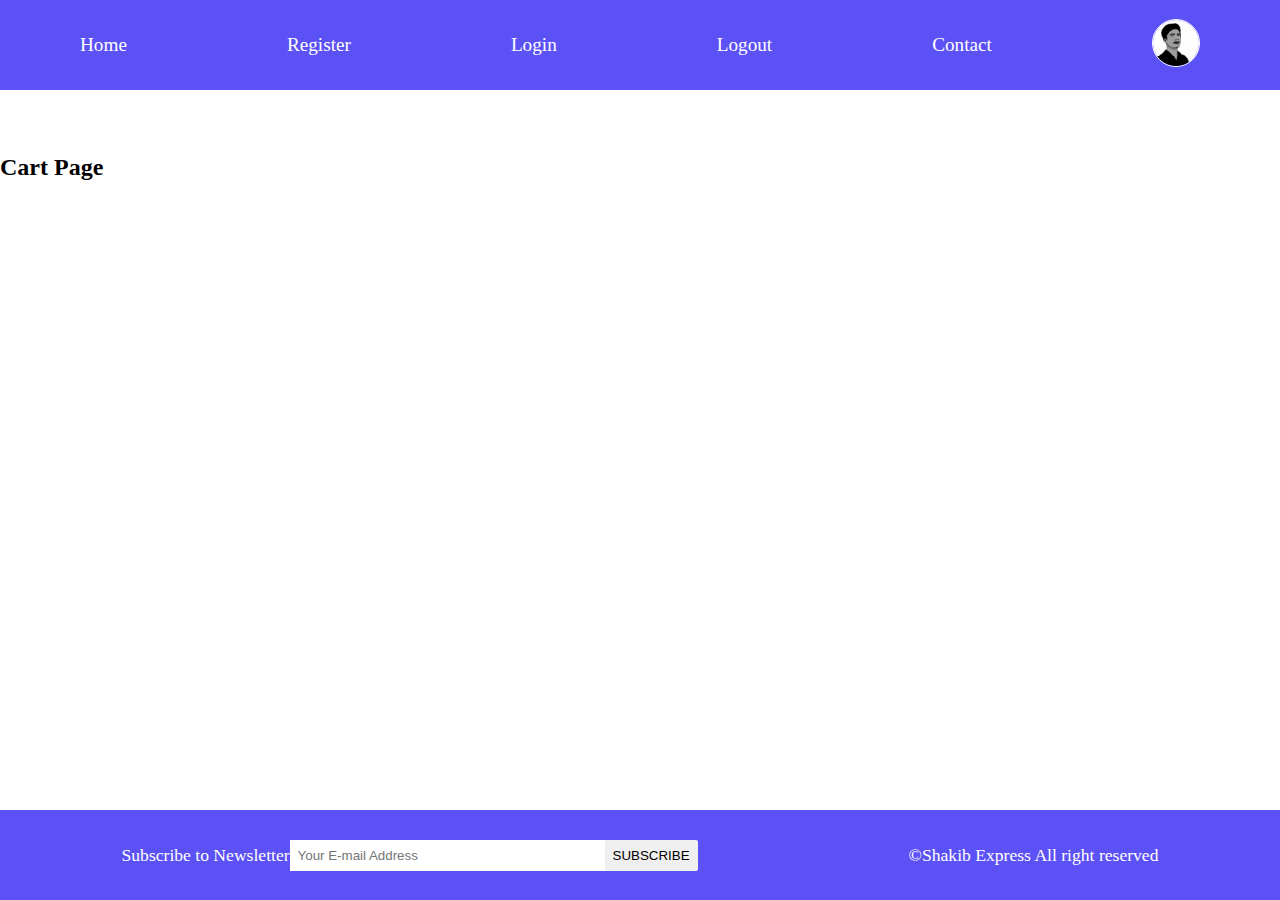
==== cart.html @ 64032ff9 "day-2" ====
<!DOCTYPE html>
<html lang="en">

<head>
    <meta charset="UTF-8">
    <meta http-equiv="X-UA-Compatible" content="IE=edge">
    <meta name="viewport" content="width=device-width, initial-scale=1.0">
    <meta name="description" content="this is an ecomerce project for learning html and css">
    <title>E-commerce</title>
    <link rel="stylesheet" href="https://cdnjs.cloudflare.com/ajax/libs/font-awesome/6.2.1/css/all.min.css"
        integrity="sha512-MV7K8+y+gLIBoVD59lQIYicR65iaqukzvf/nwasF0nqhPay5w/9lJmVM2hMDcnK1OnMGCdVK+iQrJ7lzPJQd1w=="
        crossorigin="anonymous" referrerpolicy="no-referrer" />
    <link rel="stylesheet" href="style.css">
</head>

<body>
    <!-- navbar -->
    <i class="fas fa-bars fa-2x" id="menu-icon"></i>
    <nav id="menu" class="hidden">
        <ul class="nav-upper flex-space-around">
            <li class="nav_list"><a href="index.html" class="nav_link">Home</a></li>
            <li class="nav_list"><a href="register.html" class="nav_link">Register</a></li>
            <li class="nav_list"><a href="login.html" class="nav_link">Login</a></li>
            <li class="nav_list"><a href="index.html" class="nav_link">Logout</a></li>
            <li class="nav_list"><a href="contact.html" class="nav_link">Contact</a></li>
            <li class="nav_list"><a href="profile.html" class="nav_link"><img class="profile-icon" src="./images/shakib.jpeg" alt="profile-icon"></a></li>
        </ul>
    </nav>

    <main>
        <h2>Cart Page</h2>
    </main>

    <!-- footer  -->
    <footer class="footer flex-space-around">
        <div class="flex-space-around">
            <label for="subscribe">Subscribe to Newsletter</label>
            <input type="email" id="subscribe" name="subscribe" class="footer_input" placeholder="Your E-mail Address"/>
            <button class="btn btn-subscribe">Subscribe</button>
        </div>
        <div>
            <p>&copy;Shakib Express All right reserved</p>
        </div>
    </footer>
    <script src="./Scripts/index.js"></script>
</body>

</html>
---- style.css ----
/* css variables */

:root{
    --primary-color: rgb(92, 81, 245);
    --secondary-color: rgba(143, 87, 248, 0.9);
    --padding: 0.5rem;
    --transition: all 0.3sec;
    --border-radious: 0.6rem;
    --box-shadow: 0.1rem 0.2rem 0.8rem rgba(205, 202, 202, 0.3);
}



/* primary codes */

*{
    box-sizing: border-box;
    list-style-type: none; 
    margin: 0;
    padding: 0;
    outline: none;
    text-decoration: none;
}

html{
    scroll-behavior: smooth;
}

img{
    width: 100%;
    height: auto;
}

.flex-center{
    display: flex;
    justify-content: center;
    align-items: center;

}

.flex-space-around{
    display: flex;
    justify-content: space-around;
    align-items: center;
}

.btn{
    border: none;
    padding: var(--padding);
    cursor: pointer;
    text-transform: uppercase;
    align-items: center;
    border-radius: 2px;
}

.btn:hover{
    background-color: var(--secondary-color);
}

.cart{
    box-shadow: var(--box-shadow);
    border-radius: var(--border-radious);
    transition: var(--transition);
    padding: var(--padding);
}

.cart:hover{
    box-shadow: 0.1rem 0.2rem 0.8rem rgb(129, 128, 131);
}

.hr-design{
    margin: 0.5rem 0;
}

.dot{
    height: 2rem;
    width: 2rem;
    border-radius: 50%;
    display: inline-block;
}

.red{
    background-color: red;
}

.green{
    background-color: green;
}

.blue{
    background-color: blue;
}

.black{
    background-color: black;
}

.grey{
    background-color: grey;
}

.yellow{
    background-color: yellow;
}

.orange{
    background-color: orange;
}


/*upper navbar */

#menu-icon{
    display: none;
}

nav{
    font-family: 'Lucida Sans';
    font-size: 1.2rem;
    position: sticky;
    top: 0;
    left: 0;
    z-index: 100;
}

.nav-upper{
    min-height: 10vh;
    background-color: var(--primary-color);
    padding: 1rem 0;
}

.nav_list{
    transition: var(--transition);
}

.nav_list:hover{
    color: black;
}

.nav_link{
    color: white;
    transition: var(--transition);
}

.nav_link:hover{
    color: black;
}

.profile-icon{
    width: 3rem;
    height: 3rem;
    border-radius: 50%;
    border: white 1px solid;
    filter: saturate(0);
    transition: var(--transition);
}

.profile-icon:hover{
    filter: none;
}


/* lower navbar */

.nav-lower{
    min-height: 10vh;
    background-color: var(--secondary-color);
}

.nav_brand{
    font-size: 1.5rem;
}




/* header  */

.header{
    padding: 4rem 0;
    height: 80vh;
    background: url(./images/bg3.jpg) no-repeat center;
    background-attachment: fixed;
    background-size: cover;
}

.banner{
    width: 100%;
    height: 100%;
    flex-direction: column;
}

.banner_title{
    font-size: 4rem;
    background-color: rgba(153, 0, 255, 0.1);
    padding: 1rem;
    border-radius: 5;
}

.features{
    width: 100%;

}

.feature{
    background-image: linear-gradient(50deg, rgb(23, 255, 228), rgb(247, 0, 255));
    color: white;
    border-radius: var(--border-radious);
    padding: 1rem;
    width: 15rem;
    flex-direction: column;
    gap: 1rem;
}

.feature_icon{
    font-size: 2.3rem;
}


/* main content  */
main{
    padding: 4rem 0;
    min-height: 80vh;
}

.sidebar{
    flex: 0.5;
    padding: var(--padding);
    display: flex;
    flex-direction: column;
    justify-content: center;
    gap: 1rem;
    background-image: linear-gradient(50deg, rgb(23, 239, 218), rgb(144, 24, 242));
    border-radius: var(--border-radious);
    position: sticky;
    top: 10rem;
    left: 0;
    z-index: 100;
}

.main-content{
    flex: 3;
    padding: var(--padding);
}

.actions_sort select{
    padding: var(--padding);
}

.actions_search input{
    padding: var(--padding);
    width: 15rem;
}

.actions_search button{
    margin-left: -0.3rem;
    border: 1px solid;
    padding: 0.55rem;
}

.products{
    display: grid;
    grid-template-columns: repeat(3, minmax(0, 1fr));
    gap: 2rem;
    padding: 2rem 0;
}

.product{
    position: relative;
}

.badge{
    position: absolute;
    top: 0;
    left: 0;
    background-image: linear-gradient(50deg, rgb(44, 253, 243), rgb(45, 82, 228));
    color: white;
    padding: 4px 8px;
    border-radius: 5px;
    text-align: center;
    z-index: 10;
}

.product_img{
    width: 100%;
    height: 15rem;
    transition: var(--transition);
}

.product_body{
    padding: var(--padding);
    display: flex;
    flex-direction: column;
    gap: 0.5rem;
}

.learn-more{
    color: blue;
}

.pagination{
    display: flex;
    justify-content: center;
    align-items: center;
}


/* footer  */

.footer{
    padding: 1rem;
    background-color: var(--primary-color);
    min-height: 10vh;
    color: white;
    font-size: 1.1rem;
}

.btn-subscribe{
    margin-left: -5px;
}

.footer_input{
    border: none;
    padding: var(--padding);
    width: 20rem;
}




@media (max-width: 992px) {
    .flex-space-around{
        flex-direction: column;
        gap: 1rem;
        padding: 1rem 0;
    }

    #menu-icon{
        display: block;
        text-align: center;
        margin: 1rem;
        cursor: pointer;
    }

    .hidden{
        display: none;
    }

    .header{
        height: 100vh;
    }

    .products{
        grid-template-columns: repeat(2, minmax(0, 1fr));
    }

    .banner_title{
        font-size: 2rem;
        padding: 10px;
    }
}


@media (max-width: 768px) {
    .products{
        grid-template-columns: repeat(1, minmax(0, 1fr));
    }
}


@media (max-width: 600px) {
    
}
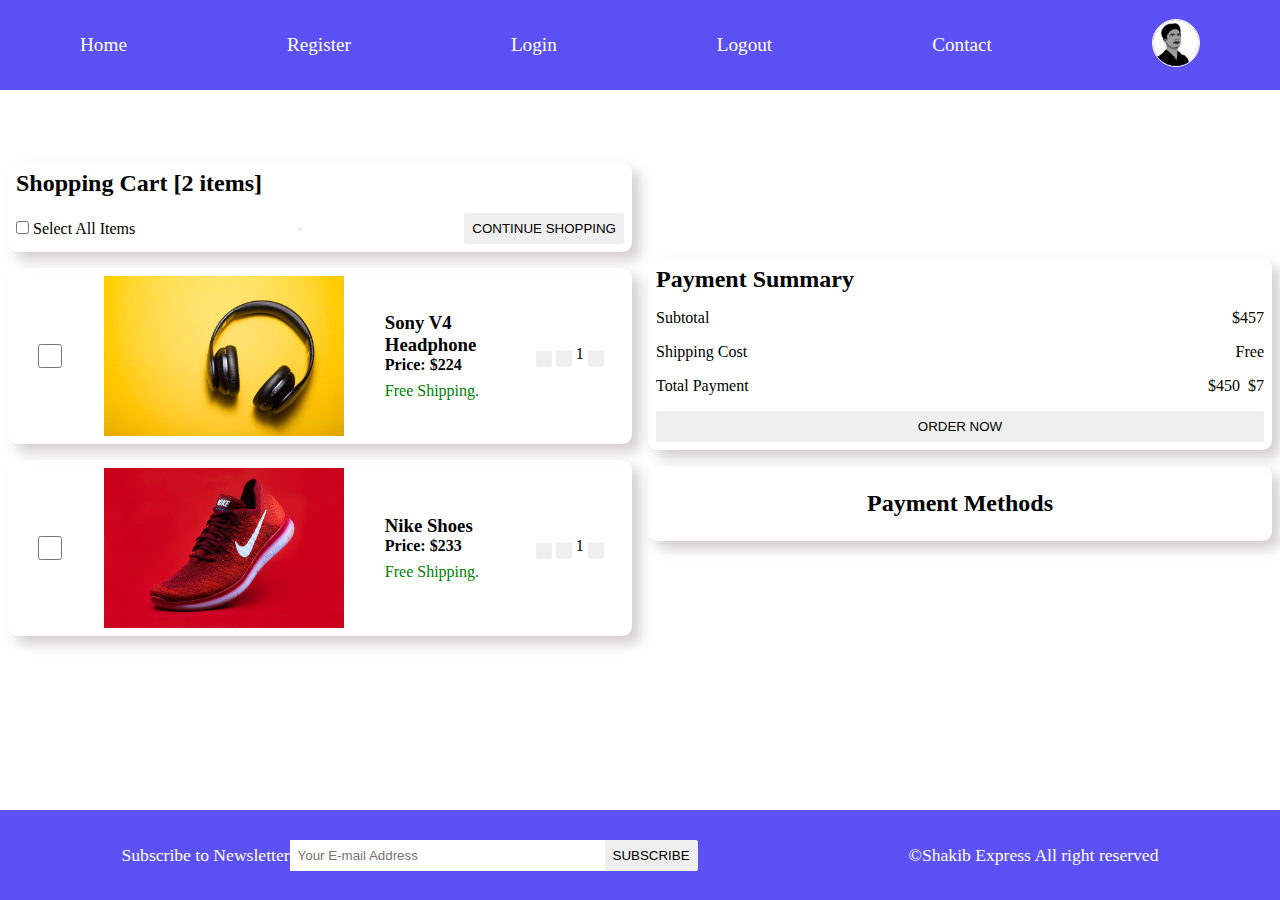
==== commit eba56dc1: "day-3 | all done" ====
--- a/cart.html
+++ b/cart.html
@@ -23,19 +23,94 @@
             <li class="nav_list"><a href="login.html" class="nav_link">Login</a></li>
             <li class="nav_list"><a href="index.html" class="nav_link">Logout</a></li>
             <li class="nav_list"><a href="contact.html" class="nav_link">Contact</a></li>
-            <li class="nav_list"><a href="profile.html" class="nav_link"><img class="profile-icon" src="./images/shakib.jpeg" alt="profile-icon"></a></li>
+            <li class="nav_list"><a href="profile.html" class="nav_link"><img class="profile-icon"
+                        src="./images/shakib.jpeg" alt="profile-icon"></a></li>
         </ul>
     </nav>
 
     <main>
-        <h2>Cart Page</h2>
+        <div class="cart flex-center">
+            <div class="cart_items">
+                <div class="cart_items-heading card">
+                    <h2>Shopping Cart [2 items]</h2>
+                    <div class="cart_item-action">
+                        <label for="select">
+                            <input type="checkbox" name="select" id="select">
+                            Select All Items
+                        </label>
+                        <button>
+                            <i class="fa fa-trash" aria-hidden="true"></i></button>
+                        <button class="btn">Continue Shopping</button>
+                    </div>
+                </div>
+
+                <div class="cart_item card flex-space-around">
+                    <input type="checkbox" name="" id="">
+                    <img src="./images/product1.jpg" alt="product1" class="cart_item-img">
+                    <div class="cart_item-description">
+                        <h3>Sony V4 Headphone</h3>
+                        <h4>Price: $224</h4>
+                        <p class="cart_item-shipping">Free Shipping.</p>
+                    </div>
+                    <div class="cart_item-actions">
+                        <button class="btn"><i class="fa fa-trash" aria-hidden="true"></i></button>
+                        <button class="btn"><i class="fa fa-minus" aria-hidden="true"></i></button>
+                        <span>1</span>
+                        <button class="btn"><i class="fa fa-plus" aria-hidden="true"></i></button>
+                    </div>
+                </div>
+                <div class="cart_item card flex-space-around">
+                    <input type="checkbox" name="" id="">
+                    <img src="./images/product4.jpg" alt="product1" class="cart_item-img">
+                    <div class="cart_item-description">
+                        <h3>Nike Shoes</h3>
+                        <h4>Price: $233</h4>
+                        <p class="cart_item-shipping">Free Shipping.</p>
+                    </div>
+                    <div class="cart_item-actions">
+                        <button class="btn"><i class="fa fa-trash" aria-hidden="true"></i></button>
+                        <button class="btn"><i class="fa fa-minus" aria-hidden="true"></i></button>
+                        <span>1</span>
+                        <button class="btn"><i class="fa fa-plus" aria-hidden="true"></i></button>
+                    </div>
+                </div>
+            </div>
+            <div class="cart_payment">
+                <div class="cart_payment-summary card">
+                    <h2>Payment Summary</h2>
+                    <div>
+                        <p>Subtotal</p>
+                        <p>$457</p>
+                    </div>
+                    <div>
+                        <p>Shipping Cost</p>
+                        <p>Free</p>
+                    </div>
+                    <div>
+                        <p>Total Payment</p>
+                        <p>$450 &nbsp;<del>$7</del></p>
+                    </div>
+                    <button class="btn cart_payment-btn">Order Now</button>
+                </div>
+                <div class="card_payment-methods card">
+                    <h2>Payment Methods</h2>
+                    <div><i class="fa-brands fa-cc-visa fa-3x" aria-hidden="true"></i>
+                        <i class="fa-brands fa-cc-apple-pay fa-3x" aria-hidden="true"></i>
+                        <i class="fa-brands fa-cc-amex fa-3x" aria-hidden="true"></i>
+                        <i class="fa-brands fa-cc-amazon-pay fa-3x" aria-hidden="true"></i>
+                        <i class="fa-brands fa-cc-paypal fa-3x" aria-hidden="true"></i>
+                    </div>
+                </div>
+            </div>
+        </div>
     </main>
 
     <!-- footer  -->
     <footer class="footer flex-space-around">
         <div class="flex-space-around">
             <label for="subscribe">Subscribe to Newsletter</label>
-            <input type="email" id="subscribe" name="subscribe" class="footer_input" placeholder="Your E-mail Address"/>
+            <input type="email" id="subscribe" name="subscribe" class="footer_input"
+                placeholder="Your E-mail Address" />
             <button class="btn btn-subscribe">Subscribe</button>
         </div>
         <div>
--- a/style.css
+++ b/style.css
@@ -6,7 +6,7 @@
     --padding: 0.5rem;
     --transition: all 0.3sec;
     --border-radious: 0.6rem;
-    --box-shadow: 0.1rem 0.2rem 0.8rem rgba(205, 202, 202, 0.3);
+    --box-shadow: 0.5rem 0.5rem 0.8rem rgba(205, 202, 202, 0.9);
 }
 
 
@@ -54,17 +54,18 @@
 }
 
 .btn:hover{
-    background-color: var(--secondary-color);
-}
-
-.cart{
+    background-color: blue;
+    color: white;
+}
+
+.card{
     box-shadow: var(--box-shadow);
     border-radius: var(--border-radious);
     transition: var(--transition);
     padding: var(--padding);
 }
 
-.cart:hover{
+.card:hover{
     box-shadow: 0.1rem 0.2rem 0.8rem rgb(129, 128, 131);
 }
 
@@ -105,6 +106,10 @@
 
 .orange{
     background-color: orange;
+}
+
+.text-center{
+    text-align: center;
 }
 
 
@@ -305,6 +310,203 @@
 }
 
 
+
+/* product details here  */
+
+.product_details-left{
+    flex: 1;
+}
+
+.product_details-left img{
+    height: 20rem;
+    width: 30rem;
+}
+
+.product_details-right{
+    flex: 1;
+    flex-direction: column;
+    display: flex;
+    gap: 0.5rem;
+}
+
+
+/* cart designing */
+.cart{
+    padding: var(--padding);
+    gap: 1rem;
+}
+
+.cart .card{
+    margin-bottom: 1rem;
+}
+
+.cart_items{
+    flex: 1;
+    
+}
+.cart_payment{
+    flex: 1;
+
+}
+
+.cart_item-action{
+    margin-top: 1rem;
+    display: flex;
+    justify-content: space-between;
+    align-items: center;
+}
+
+.cart_item input{
+    flex: 0.1;
+    height: 1.5rem;
+    width: 1.5rem;
+}
+
+.cart_item-img{
+    flex: 0.2;
+    width: 15rem;
+    height: 10rem;
+}
+
+.cart_item-description{
+    flex: 0.4;
+}
+
+.cart_item-shipping{
+    color: green;
+    margin-top: 0.5rem;
+}
+
+.cart_item-action{
+    flex: 0.2;
+}
+
+.cart_payment-summary div{
+    display: flex;
+    justify-content: space-between;
+    align-items: center;
+    margin: 1rem 0;
+}
+
+.cart_payment-btn{
+    width: 100%;
+}
+
+.card_payment-methods h2{
+    text-align: center;
+    margin: 1rem;
+}
+
+.card_payment-methods div{
+    display: flex;
+    justify-content: center;
+    align-items: center;
+    gap: 1rem;
+}
+
+
+
+/* registration and login form  */
+.register{
+    display: flex;
+    flex-direction: column;
+    justify-content: center;
+    align-items: center;
+    gap: 3rem;
+    min-height: 60vh;
+}
+
+.register .card{
+    width: 40rem;
+    height: 20rem;
+}
+
+.form{
+    flex: 1;
+    display: flex;
+    flex-direction: column;
+    gap: 1rem;
+}
+
+.form-control input{
+    height: 2rem;
+    width: 80%;
+    border-radius: 5px;
+}
+
+.form-control:first-child{
+    margin-top: 2rem;
+}
+
+#terms{
+    height: 1rem;
+    width: 1rem;
+    margin-right: 0.5rem;
+}
+
+.register h2{
+    text-decoration: underline;
+}
+
+.contact-btn{
+    background-image: linear-gradient(45deg, rgb(123, 0, 255), rgb(255, 0, 212));
+    border-radius: 5px;
+    width: 30%;
+}
+
+
+
+/* profile styling */
+.profile{
+    flex-direction: column;
+    gap: 3rem;
+
+}
+
+.profile .card{
+    padding: var(--padding);
+    width: 30rem;
+    flex-direction: column;
+    gap: 1rem;
+}
+
+.profile-img{
+    width: 15vw;
+    border-radius: 50%;
+    border: 1px solid;
+}
+
+
+
+/* contact page  */
+.contact-section{
+    min-height: 52vh;
+}
+
+.contact-container{
+    margin-top: 5rem;
+}
+
+.contact-address{
+    flex: 1;
+    gap: 2rem;
+    flex-direction: column;
+}
+
+.contact_map{
+    width: 80%;
+}
+
+.form-control textarea{
+    flex: 0.9;
+    padding: var(--padding);
+    border: 1px solid;
+    resize: none;
+    height: 12vh;
+}
+
+
+
 /* footer  */
 
 .footer{
@@ -358,6 +560,16 @@
         font-size: 2rem;
         padding: 10px;
     }
+
+    .cart_items, .cart_payment{
+        width: 90%;
+    }
+
+    .register .card{
+        width: 20rem;
+        height: 20rem;
+    }
+
 }
 
 
